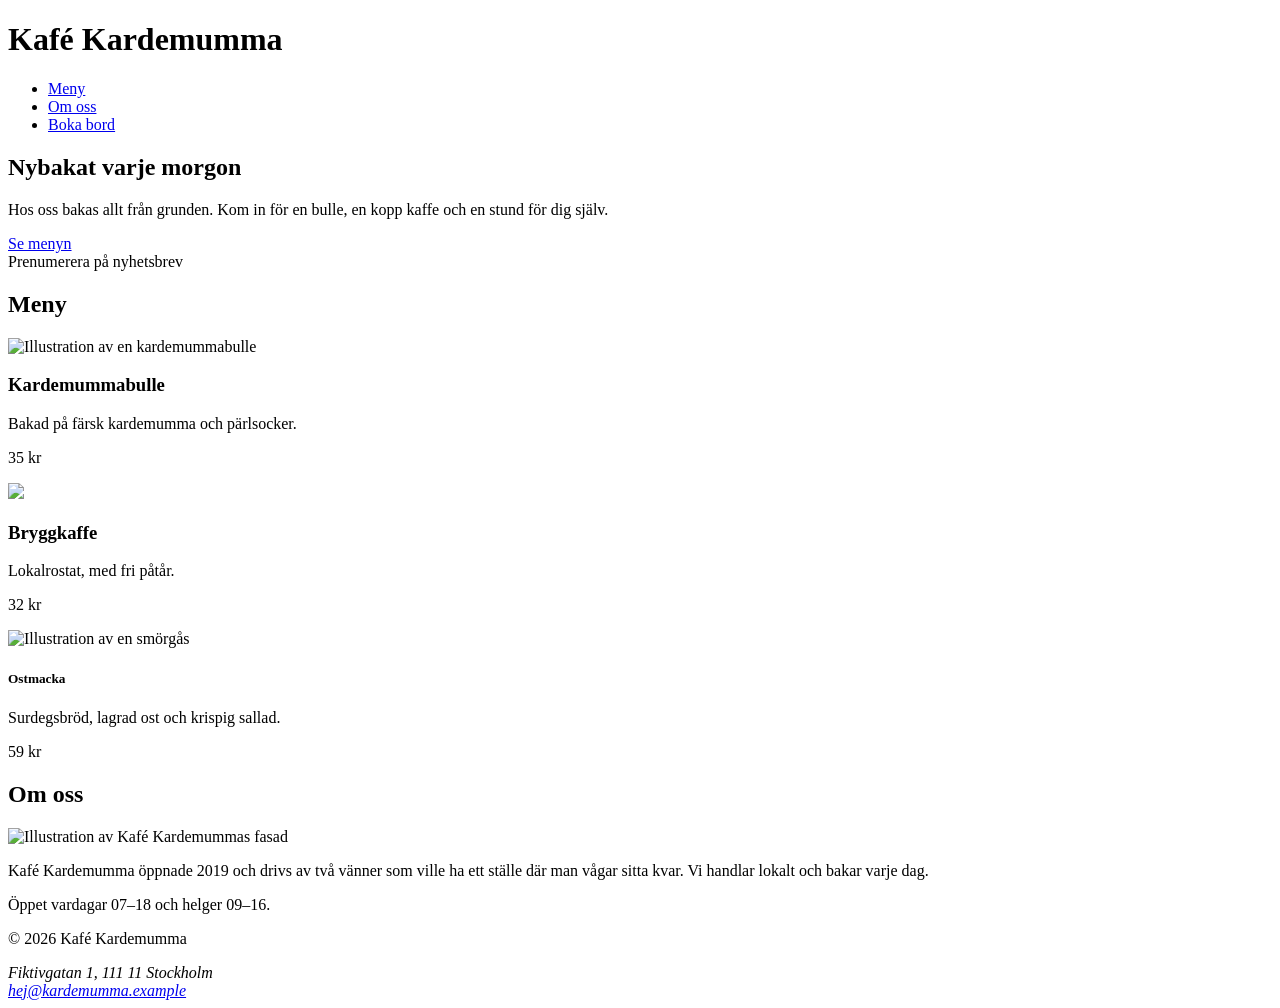
==== index.html @ 6b884ddf "Rätta: trasig länk till kontakt.html" ====
<!doctype html>
<html lang="sv">
  <head>
    <meta charset="UTF-8" />
    <meta name="viewport" content="width=device-width, initial-scale=1.0" />
    <title>Kafé Kardemumma – fika i hjärtat av Stockholm</title>
    <link rel="stylesheet" href="css/variables.css" />
    <link rel="stylesheet" href="css/base.css" />
    <link rel="stylesheet" href="css/layout.css" />
    <link rel="stylesheet" href="css/components.css" />
  </head>
  <body>
    <header>
      <h1>Kafé Kardemumma</h1>
      <nav aria-label="Huvudmeny">
        <ul>
          <li><a href="#meny">Meny</a></li>
          <li><a href="#om-oss">Om oss</a></li>
          <li><a href="kontakt.html">Boka bord</a></li>
        </ul>
      </nav>
    </header>

    <main>
      <section id="hero">
        <h2>Nybakat varje morgon</h2>
        <p>
          Hos oss bakas allt från grunden. Kom in för en bulle, en kopp kaffe
          och en stund för dig själv.
        </p>
        <a href="#meny" class="knapp">Se menyn</a>
        <div class="knapp" onclick="alert('Hej!')">
          Prenumerera på nyhetsbrev
        </div>
      </section>

      <section id="meny">
        <h2>Meny</h2>
        <div class="meny-lista">
          <article>
            <img
              src="images/bulle.svg"
              alt="Illustration av en kardemummabulle"
            />
            <h3>Kardemummabulle</h3>
            <p>Bakad på färsk kardemumma och pärlsocker.</p>
            <p class="pris">35 kr</p>
          </article>
          <article>
            <img src="images/kaffe.svg" />
            <h3>Bryggkaffe</h3>
            <p>Lokalrostat, med fri påtår.</p>
            <p class="pris">32 kr</p>
          </article>
          <article>
            <img src="images/smorgas.svg" alt="Illustration av en smörgås" />
            <h5>Ostmacka</h5>
            <p>Surdegsbröd, lagrad ost och krispig sallad.</p>
            <p class="priss">59 kr</p>
          </article>
        </div>
      </section>

      <section id="meny">
        <h2>Om oss</h2>
        <img
          src="images/kafe.svg"
          alt="Illustration av Kafé Kardemummas fasad"
        />
        <p>
          Kafé Kardemumma öppnade 2019 och drivs av två vänner som ville ha ett
          ställe där man vågar sitta kvar. Vi handlar lokalt och bakar varje
          dag.
        </p>
        <p>Öppet vardagar 07–18 och helger 09–16.</p>
      </section>
    </main>

    <footer>
      <p>&copy; 2026 Kafé Kardemumma</p>
      <address>
        Fiktivgatan 1, 111 11 Stockholm<br />
        <a href="mailto:hej@kardemumma.example">hej@kardemumma.example</a>
      </address>
    </footer>
  </body>
</html>
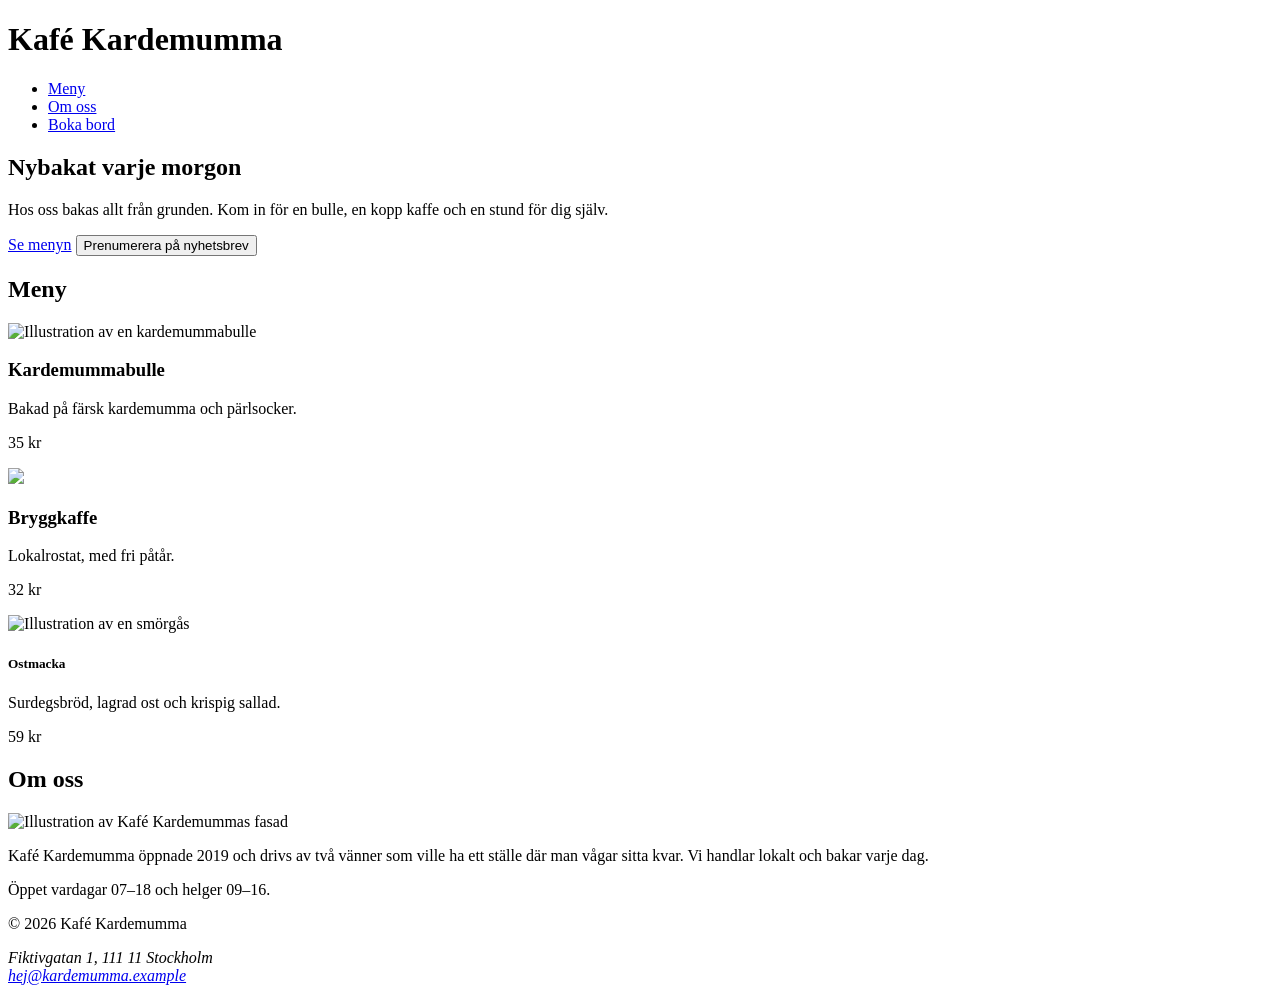
==== commit 327eecb4: "Rätta: ersätt div-knapp med button-element" ====
--- a/index.html
+++ b/index.html
@@ -29,9 +29,9 @@
           och en stund för dig själv.
         </p>
         <a href="#meny" class="knapp">Se menyn</a>
-        <div class="knapp" onclick="alert('Hej!')">
+        <button class="knapp" type="button" onclick="alert('Hej!')">
           Prenumerera på nyhetsbrev
-        </div>
+        </button>
       </section>
 
       <section id="meny">
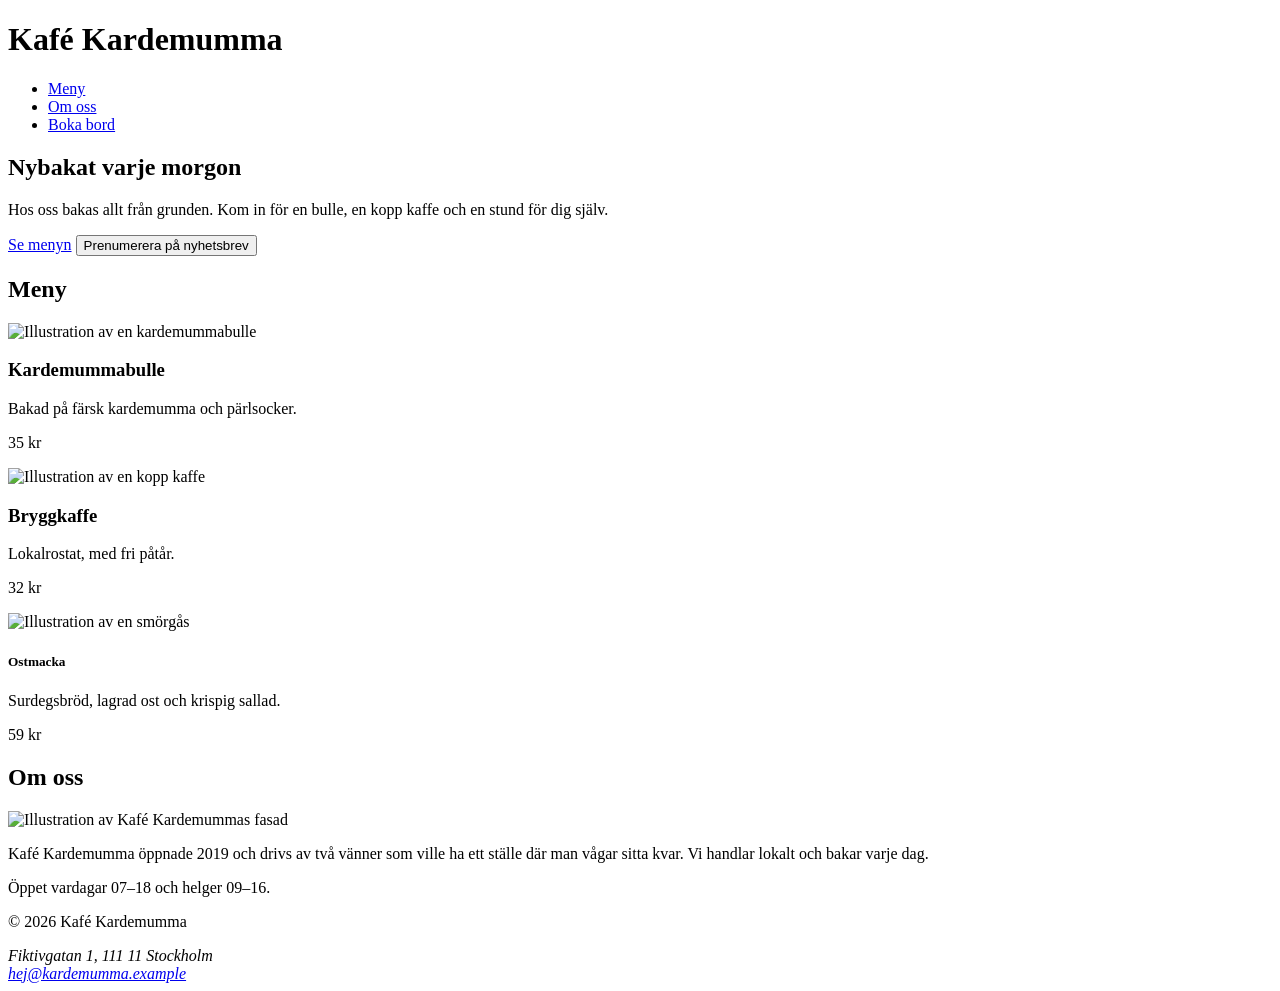
==== commit 04431616: "Rätta: Alt text för kaffe" ====
--- a/index.html
+++ b/index.html
@@ -47,7 +47,7 @@
             <p class="pris">35 kr</p>
           </article>
           <article>
-            <img src="images/kaffe.svg" />
+            <img src="images/kaffe.svg" alt="Illustration av en kopp kaffe" />
             <h3>Bryggkaffe</h3>
             <p>Lokalrostat, med fri påtår.</p>
             <p class="pris">32 kr</p>
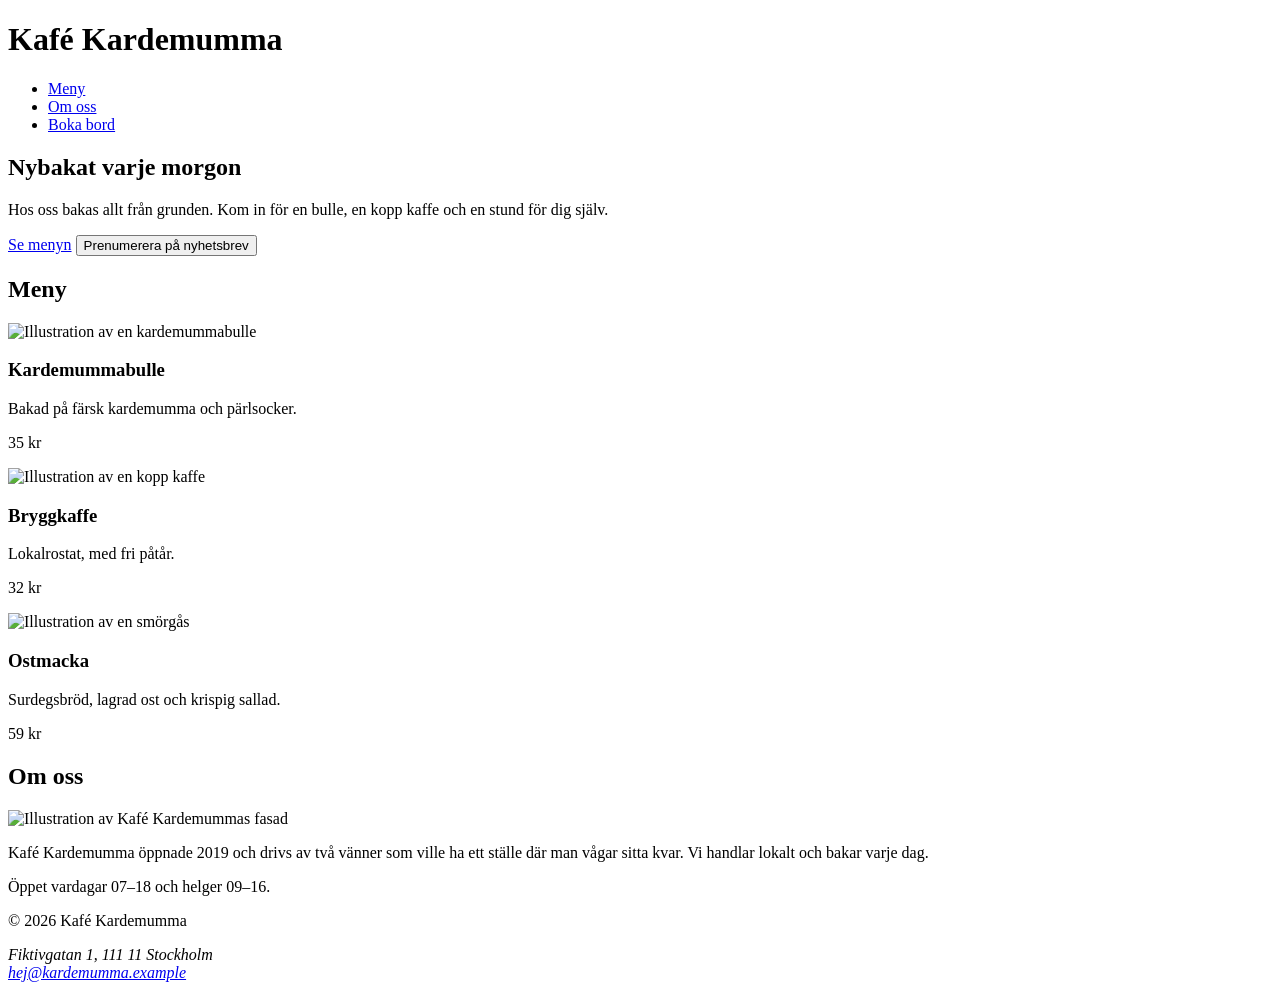
==== commit 77e67c74: "Rätta: ändrat h5 till h3 vid article smörgås." ====
--- a/index.html
+++ b/index.html
@@ -54,9 +54,9 @@
           </article>
           <article>
             <img src="images/smorgas.svg" alt="Illustration av en smörgås" />
-            <h5>Ostmacka</h5>
+            <h3>Ostmacka</h3>
             <p>Surdegsbröd, lagrad ost och krispig sallad.</p>
-            <p class="priss">59 kr</p>
+            <p class="pris">59 kr</p>
           </article>
         </div>
       </section>
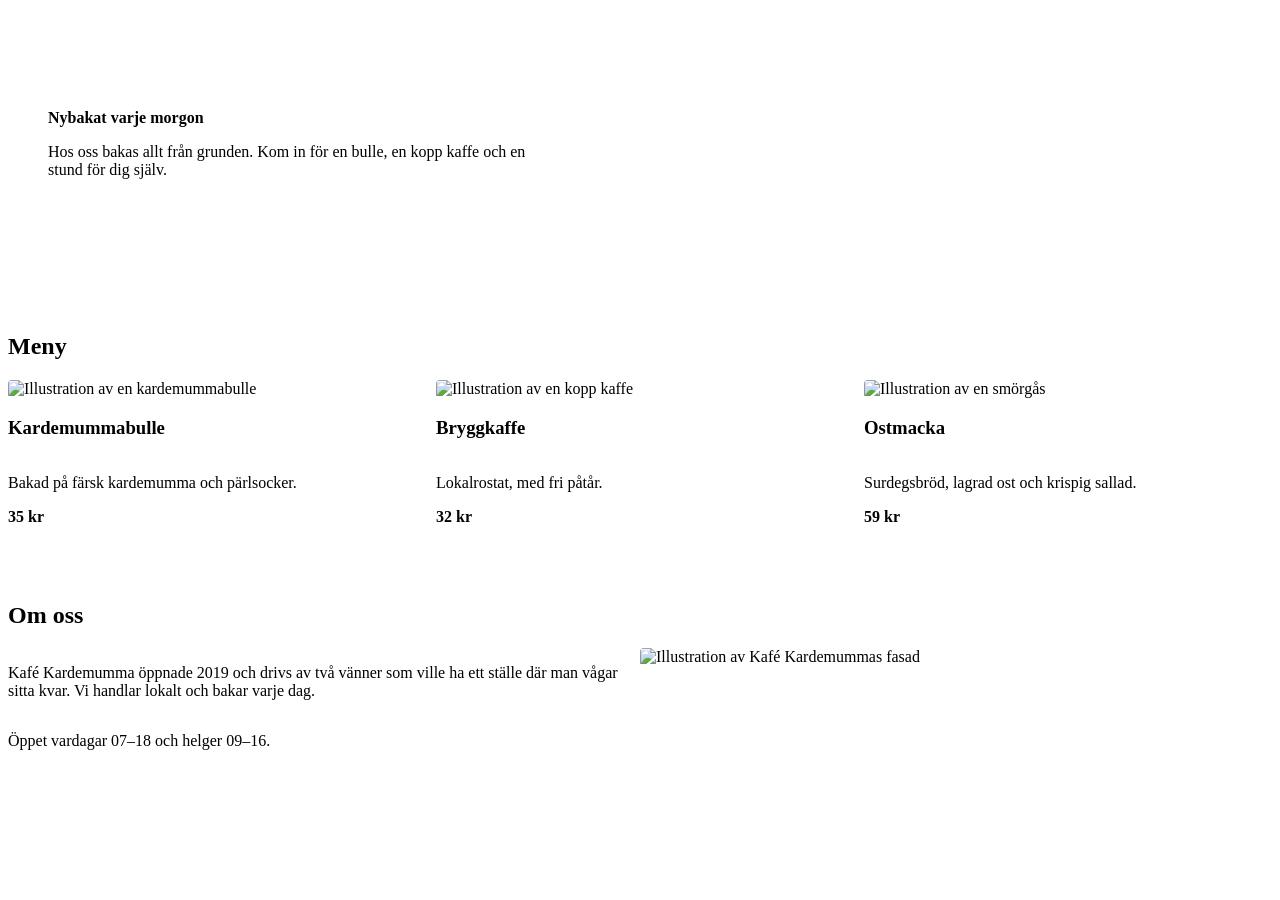
==== commit eb61138b: "Förbättring: Meta description. Lighthouse SEO->100 stavning rättad på pris i h5->h3 (77e67c74f98e7fa" ====
--- a/index.html
+++ b/index.html
@@ -3,6 +3,10 @@
   <head>
     <meta charset="UTF-8" />
     <meta name="viewport" content="width=device-width, initial-scale=1.0" />
+    <meta
+      name="description"
+      content="Kafé Kardemumma i Stockholm. Njut av nybakat fika, kaffe och smörgåsar i en trivsam miljö."
+    />
     <title>Kafé Kardemumma – fika i hjärtat av Stockholm</title>
     <link rel="stylesheet" href="css/variables.css" />
     <link rel="stylesheet" href="css/base.css" />
@@ -61,7 +65,7 @@
         </div>
       </section>
 
-      <section id="meny">
+      <section id="om-oss">
         <h2>Om oss</h2>
         <img
           src="images/kafe.svg"
--- a/css/layout.css
+++ b/css/layout.css
@@ -0,0 +1,87 @@
+/* Layout: sidans stora delar. Flexbox och Grid. Mobile first. */
+header {
+  display: flex;
+  flex-wrap: wrap;
+  align-items: center;
+  justify-content: space-between;
+  gap: var(--space-1) var(--space-3);
+  background-color: var(--color-brown);
+  color: #ffffff;
+  padding: var(--space-2) var(--space-3);
+}
+
+header h1 {
+  margin: 0;
+  color: #ffffff;
+  font-size: 1.75rem;
+}
+
+nav ul {
+  display: flex;
+  gap: 20px;
+  list-style: none;
+  margin: 0;
+  padding: 0;
+}
+
+main {
+  padding: var(--space-3);
+  max-width: var(--max-width);
+  margin: 0 auto;
+}
+
+section {
+  margin-bottom: 40px;
+}
+
+.meny-lista {
+  display: grid;
+  grid-template-columns: repeat(auto-fit, minmax(240px, 1fr));
+  gap: 20px;
+}
+
+#om-oss {
+  display: grid;
+  grid-template-columns: 1fr;
+  gap: var(--space-1) var(--space-4);
+}
+
+#om-oss h2 {
+  grid-column: 1 / -1;
+}
+
+footer {
+  display: flex;
+  flex-wrap: wrap;
+  justify-content: space-between;
+  gap: var(--space-2);
+  background-color: var(--color-brown-dark);
+  color: #ffffff;
+  padding: var(--space-3);
+}
+
+@media (min-width: 600px) {
+  main {
+    padding: var(--space-4);
+  }
+}
+
+@media (min-width: 900px) {
+  header {
+    padding: 20px var(--space-5);
+  }
+
+  #om-oss {
+    grid-template-columns: 1fr 1fr;
+    align-items: start;
+  }
+
+  #om-oss img {
+    grid-row: 2 / span 2;
+    grid-column: 2;
+  }
+}
+
+#om-oss p {
+  width: auto;
+}
--- a/css/components.css
+++ b/css/components.css
@@ -0,0 +1,113 @@
+/* Komponenter: återanvändbara delar (nav-länkar, kort, knapp, hero, formulär) */
+nav a {
+  color: #ffffff;
+  font-weight: 600;
+}
+
+footer a {
+  color: #ffffff;
+}
+
+.knapp {
+  display: inline-block;
+  background-color: var(--color-primary);
+  color: #ffffff;
+  padding: 12px 20px;
+  border: 0;
+  border-radius: var(--radius-sm);
+  text-decoration: none;
+  font: inherit;
+  cursor: pointer;
+}
+
+.knapp:hover {
+  background-color: var(--color-primary-dark);
+  color: #ffffff;
+}
+
+/* Kort */
+article {
+  display: flex;
+  flex-direction: column;
+  background-color: var(--color-surface);
+  border: 1px solid var(--color-border);
+  border-radius: var(--radius);
+  padding: var(--space-2);
+}
+
+article img,
+#om-oss img {
+  border-radius: 4px;
+}
+
+.pris {
+  margin-top: auto;
+  font-weight: 700;
+  color: var(--color-primary);
+}
+
+/* Hero */
+#hero {
+  background-color: var(--color-tint);
+  padding: var(--space-4) var(--space-3);
+  border-radius: var(--radius);
+}
+
+#hero p {
+  font-size: var(--fs-lead);
+  max-width: 60ch;
+}
+
+@media (min-width: 600px) {
+  #hero {
+    padding: 56px 40px;
+  }
+
+  #hero h2 {
+    font-size: var(--fs-hero);
+  }
+}
+
+/* Formulär */
+.falt,
+.val {
+  margin-bottom: var(--space-2);
+}
+
+label {
+  display: block;
+  font-weight: 600;
+  margin-bottom: 4px;
+}
+
+.val label {
+  display: inline;
+  font-weight: 400;
+  margin-left: var(--space-1);
+}
+
+input[type="text"],
+input[type="email"],
+input[type="tel"],
+input[type="date"],
+select,
+textarea {
+  width: 100%;
+  max-width: 28rem;
+  padding: 10px 12px;
+  border: 2px solid var(--color-input-border);
+  border-radius: var(--radius-sm);
+  font: inherit;
+}
+
+fieldset {
+  border: 1px solid var(--color-border);
+  border-radius: var(--radius);
+  margin: 0 0 var(--space-2);
+  padding: 12px var(--space-2);
+}
+
+legend {
+  font-weight: 700;
+  padding: 0 var(--space-1);
+}
